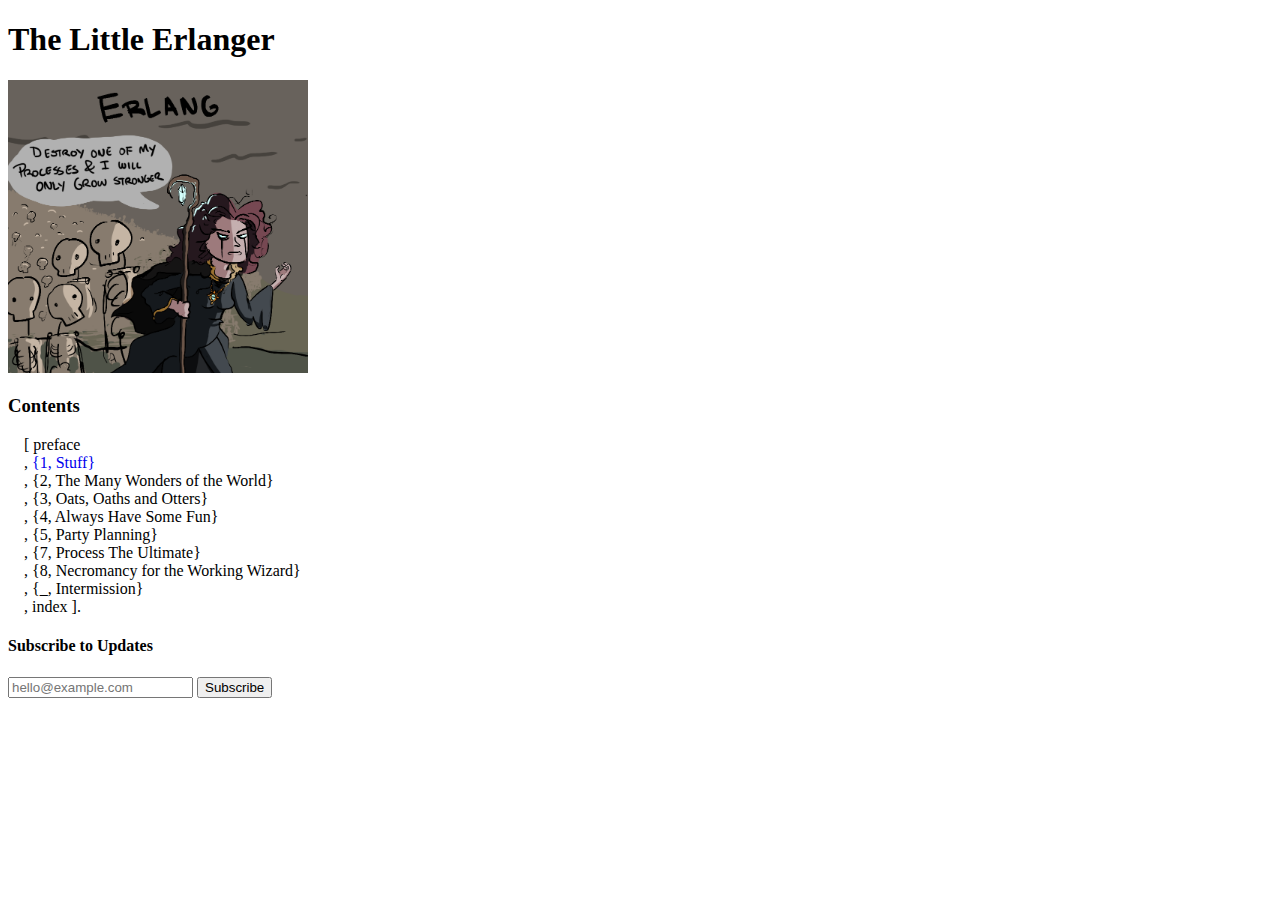
==== index.html @ 6a1f6813 "draft: chapter 1" ====
<!DOCTYPE html>
<html lang="en">
  <head>
    <meta charset="utf-8">
    <meta name="viewport" content="width=device-width,initial-scale=1.0">

    <meta name="description" content="A little story to get into Erlang">
    <!-- Open Graph / Facebook -->
    <meta property="og:type" content="website">
    <meta property="og:url" content="https://abstractmachines.dev/">
    <meta property="og:title" content="Abstract Machines">
    <meta property="og:description" content="Abstract Machines makes tools to think clearly.">
    <meta property="og:image" content="https://abstractmachines.dev/assets/socialmedia.png">

    <!-- Twitter -->
    <meta property="twitter:card" content="summary_large_image">
    <meta property="twitter:url" content="https://abstractmachines.dev/">
    <meta property="twitter:title" content="Abstract Machines">
    <meta property="twitter:description" content="Abstract Machines makes tools to think clearly.">
    <meta property="twitter:image" content="https://abstractmachines.dev/assets/socialmedia.png">

    <title>The Little Erlanger</title>

    <link rel="preload" href="/global.css" as="style">
    <link rel="stylesheet" href="/global.css">
    <!-- Global site tag (gtag.js) - Google Analytics -->
    <script async src="https://www.googletagmanager.com/gtag/js?id=UA-65775908-6"></script>
    <script>
      window.dataLayer = window.dataLayer || [];
      function gtag(){dataLayer.push(arguments);}
      gtag('js', new Date());

      gtag('config', 'UA-XXXXXXX-6');
    </script>
  </head>
  <body>
    <h1> The Little Erlanger </h1>
    <img src="./assets/cover-drawing.png" width="300px"/>
    <h3> Contents </h3>
    <ul>
      <li> [ preface </li>
      <li> , <a href="./chapters/1-stuff.html"> {1, Stuff}</a> </li>
      <li> , {2, The Many Wonders of the World} </li>
      <li> , {3, Oats, Oaths and Otters} </li>
      <li> , {4, Always Have Some Fun} </li>
      <li> , {5, Party Planning}  </li>
      <li> , {7, Process The Ultimate}  </li>
      <li> , {8, Necromancy for the Working Wizard}  </li>
      <li> , {_, Intermission} </li> 
      <li> , index ]. </li> 
    </ul>
    <h4> Subscribe to Updates </h4>
    <form
      action="https://buttondown.email/api/emails/embed-subscribe/abstractmachines"
      method="post"
      target="popupwindow"
      onsubmit="window.open('https://buttondown.email/abstractmachines', 'popupwindow')"
      class="buttondown"
      >
      <input type="email" name="email" placeholder="hello@example.com" id="bd-email">
      <input type="hidden" value="1" name="embed"></input>
      <input type="submit" value="Subscribe"></input>
    </form>
  </body>
</html>
---- global.css ----
ul {
  list-style: none;
  padding: 0 1rem;
}

a {
  text-decoration: none;
}
---- global.css ----
ul {
  list-style: none;
  padding: 0 1rem;
}

a {
  text-decoration: none;
}
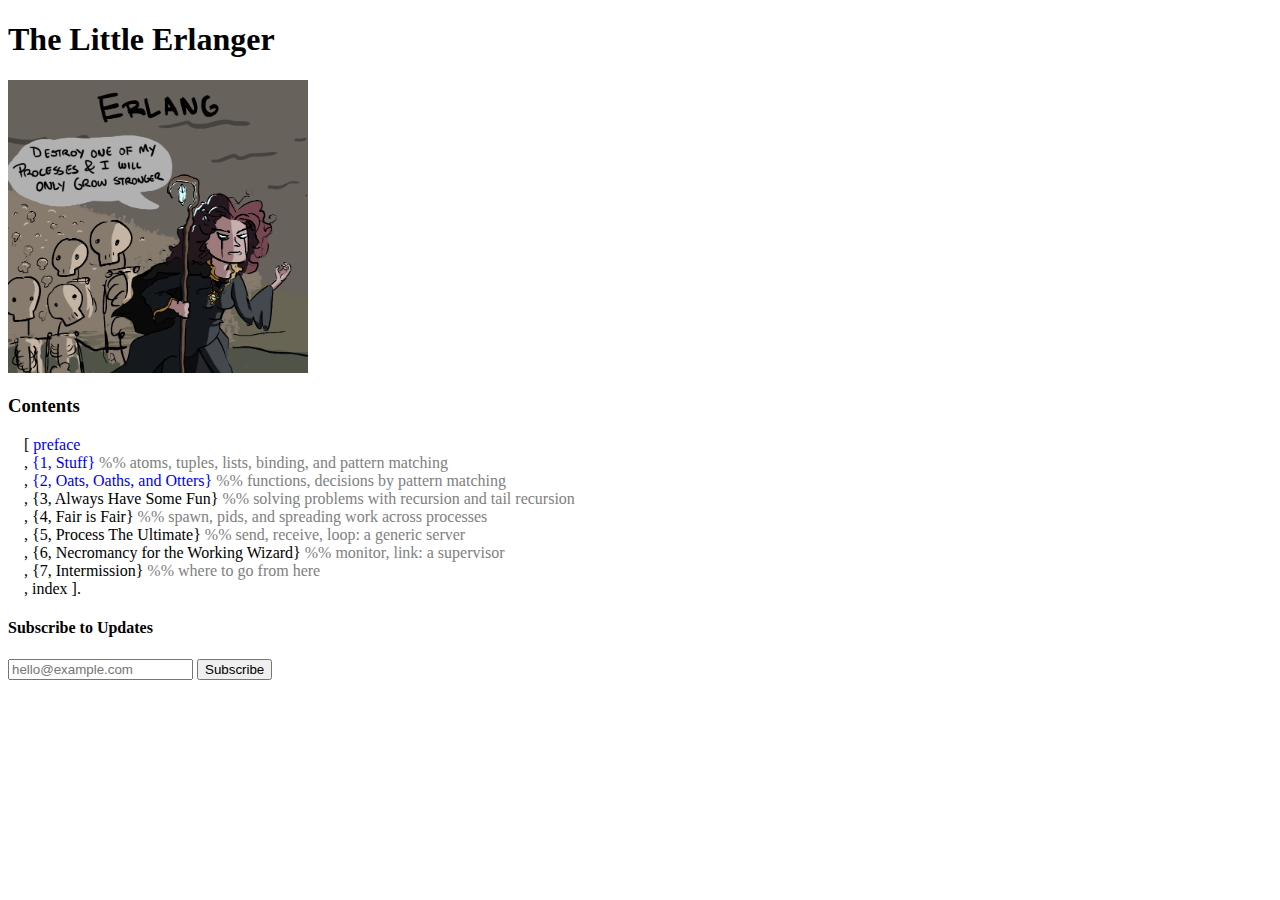
==== commit 583ca7c8: "index: add description for chapters" ====
--- a/index.html
+++ b/index.html
@@ -38,16 +38,15 @@
     <img src="./assets/cover-drawing.png" width="300px"/>
     <h3> Contents </h3>
     <ul>
-      <li> [ preface </li>
-      <li> , <a href="./chapters/1-stuff.html"> {1, Stuff}</a> </li>
-      <li> , {2, The Many Wonders of the World} </li>
-      <li> , {3, Oats, Oaths and Otters} </li>
-      <li> , {4, Always Have Some Fun} </li>
-      <li> , {5, Party Planning}  </li>
-      <li> , {7, Process The Ultimate}  </li>
-      <li> , {8, Necromancy for the Working Wizard}  </li>
-      <li> , {_, Intermission} </li> 
-      <li> , index ]. </li> 
+      <li> [ <a href="./preface.html"> preface</a> </li>
+      <li> , <a href="./chapters/1-stuff.html"> {1, Stuff}</a> <span style="color: gray;">%% atoms, tuples, lists, binding, and pattern matching </span> </li>
+      <li> , <a href="./chapters/2-oats-oaths-and-otters.html"> {2, Oats, Oaths, and Otters}</a> <span style="color: gray;"> %% functions, decisions by pattern matching </span></li>
+      <li> , {3, Always Have Some Fun} <span style="color: gray;"> %% solving problems with recursion and tail recursion </span></li>
+      <li> , {4, Fair is Fair} <span style="color: gray;"> %% spawn, pids, and spreading work across processes </span> </li>
+      <li> , {5, Process The Ultimate} <span style="color: gray;"> %% send, receive, loop: a generic server </span> </li>
+      <li> , {6, Necromancy for the Working Wizard} <span style="color: gray;"> %% monitor, link: a supervisor </span> </li>
+      <li> , {7, Intermission} <span style="color: gray;"> %% where to go from here </span> </li>
+      <li> , index ]. </li>
     </ul>
     <h4> Subscribe to Updates </h4>
     <form
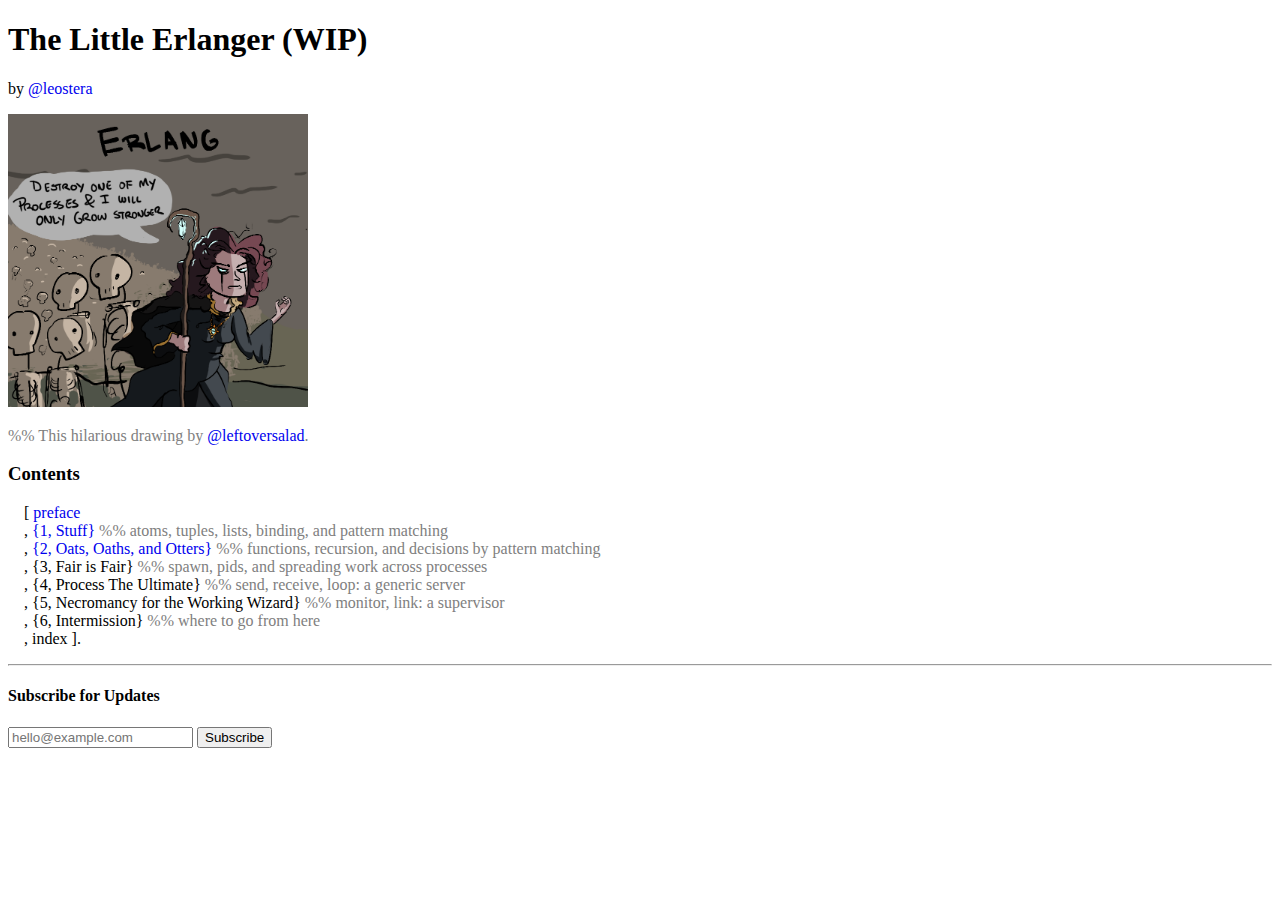
==== commit dcbd1c9e: "draft: navigation or something like that" ====
--- a/index.html
+++ b/index.html
@@ -34,21 +34,22 @@
     </script>
   </head>
   <body>
-    <h1> The Little Erlanger </h1>
-    <img src="./assets/cover-drawing.png" width="300px"/>
+    <h1> The Little Erlanger (WIP)</h1>
+    <p>by <a href="https://twitter.com/leostera">@leostera</a></p>
+    <a href="https://leftoversalad.com/c/015_programmingpeople/"><img src="./assets/cover-drawing.png" width="300px"/></a>
+<p style="color: gray;">%% This hilarious drawing by <a href="https://leftoversalad.com">@leftoversalad</a>. </p>
     <h3> Contents </h3>
     <ul>
       <li> [ <a href="./preface.html"> preface</a> </li>
       <li> , <a href="./chapters/1-stuff.html"> {1, Stuff}</a> <span style="color: gray;">%% atoms, tuples, lists, binding, and pattern matching </span> </li>
-      <li> , <a href="./chapters/2-oats-oaths-and-otters.html"> {2, Oats, Oaths, and Otters}</a> <span style="color: gray;"> %% functions, decisions by pattern matching </span></li>
-      <li> , {3, Always Have Some Fun} <span style="color: gray;"> %% solving problems with recursion and tail recursion </span></li>
-      <li> , {4, Fair is Fair} <span style="color: gray;"> %% spawn, pids, and spreading work across processes </span> </li>
-      <li> , {5, Process The Ultimate} <span style="color: gray;"> %% send, receive, loop: a generic server </span> </li>
-      <li> , {6, Necromancy for the Working Wizard} <span style="color: gray;"> %% monitor, link: a supervisor </span> </li>
-      <li> , {7, Intermission} <span style="color: gray;"> %% where to go from here </span> </li>
+      <li> , <a href="./chapters/2-oats-oaths-and-otters.html">{2, Oats, Oaths, and Otters} </a> <span style="color: gray;"> %% functions, recursion, and decisions by pattern matching </span></li>
+      <li> , {3, Fair is Fair} <span style="color: gray;"> %% spawn, pids, and spreading work across processes </span> </li>
+      <li> , {4, Process The Ultimate} <span style="color: gray;"> %% send, receive, loop: a generic server </span> </li>
+      <li> , {5, Necromancy for the Working Wizard} <span style="color: gray;"> %% monitor, link: a supervisor </span> </li>
+      <li> , {6, Intermission} <span style="color: gray;"> %% where to go from here </span> </li>
       <li> , index ]. </li>
     </ul>
-    <h4> Subscribe to Updates </h4>
+    <hr />
     <form
       action="https://buttondown.email/api/emails/embed-subscribe/abstractmachines"
       method="post"
@@ -56,6 +57,7 @@
       onsubmit="window.open('https://buttondown.email/abstractmachines', 'popupwindow')"
       class="buttondown"
       >
+      <h4> Subscribe for Updates </h4>
       <input type="email" name="email" placeholder="hello@example.com" id="bd-email">
       <input type="hidden" value="1" name="embed"></input>
       <input type="submit" value="Subscribe"></input>
